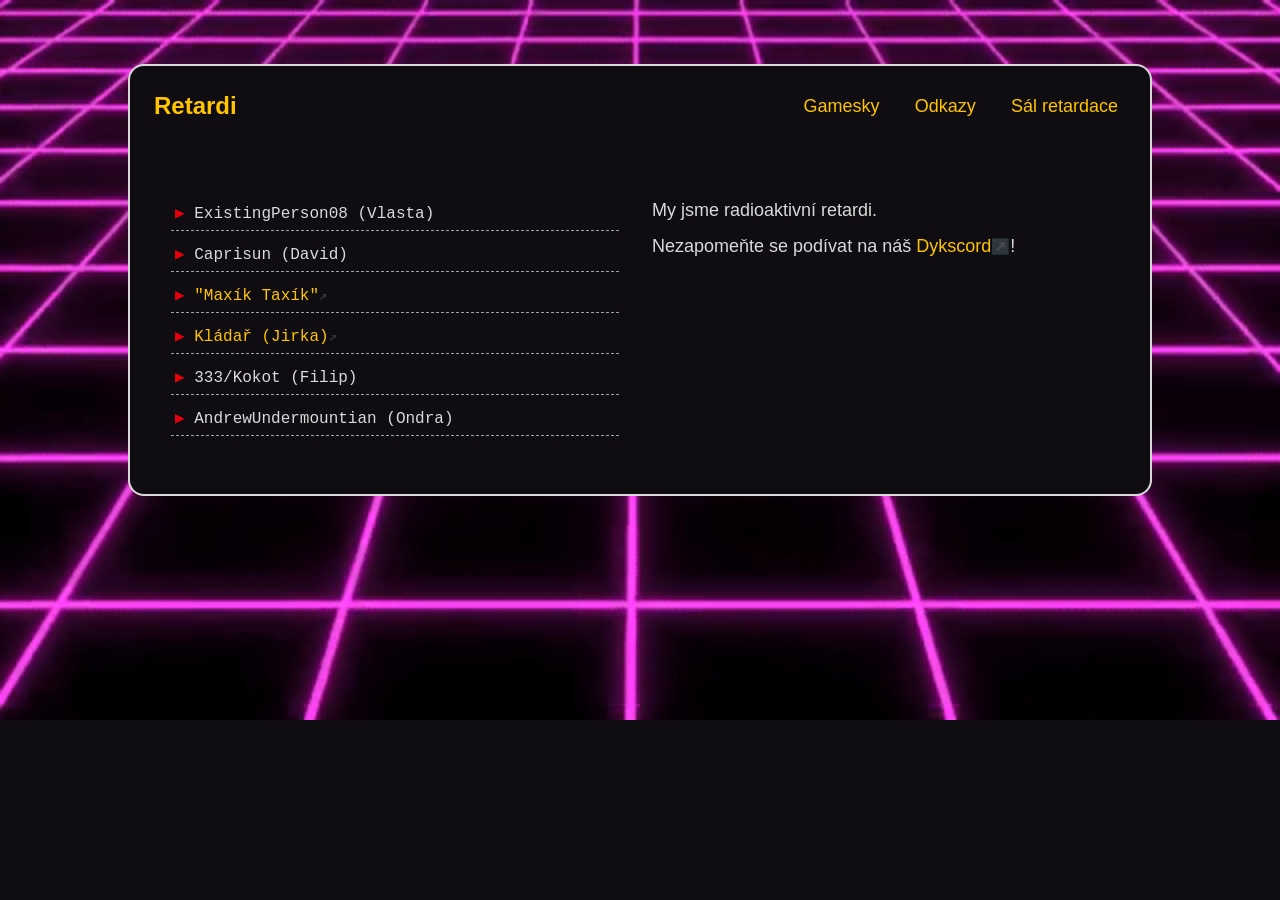
==== docs/index.html @ 7203c5bd "Rename" ====
<!DOCTYPE html>
<html lang="cs" class="overflow-y-scroll">
  <head>
    <meta charset="utf-8">
    <meta name="viewport" content="width=device-width,initial-scale=1">

    <title>Retardi (unás)</title>
    <meta name="description" content="Aj my jsme radioaktivní retardi">

    <meta property="og:title" content="Retardi (unás)">
    <meta property="og:description" content="Aj my jsme radioaktivní retardi">
    <meta property="og:image" content="./assets/Radioaktivitaci.png">
    <meta name="twitter:card" content="./assets/Radioaktivitaci.png">

    <link rel="icon" href="./assets/Radioaktivitaci.png">
    <link rel="stylesheet" href="./assets/style.css">
    <style>
    body {
        background-image: url("assets/bg.webp");
        background-repeat: no-repeat;
        background-attachment: fixed;
        background-size: 100%;
    }
    </style>

  </head>
  <body class="mx-auto max-w-[64em] bg-canvas text-ink text-[18px] max-[680px]:text-[16px] leading-[1.4] p-[5vw]">

    <header class="flex flex-wrap w-full pt-6 px-6 pb-8 bg-canvas rounded-t-2xl border-2 border-b-0">
        <h1 class="flex-1 whitespace-nowrap pr-[5vw] pb-[.5em] font-bold text-2xl">
          <a href="#home" class="no-underline hover:underline decoration-dashed border-none">Retardi</a>
        </h1>
        <nav class="flex gap-[1.5vw] max-[540px]:w-full print:hidden">
          <a href="#gamesky">Gamesky</a>
          <a href="#links">Odkazy</a>
          <a href="#hallofretardation">Sál retardace</a>
        </nav>
      </header>

    <main>

      <!-- HOME -->
      <section id="home" class="page">
        <div class="grid gap-6 grid-cols-1 md:grid-cols-2">
            <div>
                <ul class="list-none space-y-2 text-base max-w-md mx-auto text-left font-mono p-0">
                    <li class="p-1 border-b border-dashed border-gray-400 transition-colors hover:bg-yellow-950">
                        <span class="text-red-600">▶</span> ExistingPerson08 (Vlasta)
                    </li>
                    <li class="p-1 border-b border-dashed border-gray-400 transition-colors hover:bg-yellow-950">
                        <span class="text-red-600">▶</span> Caprisun (David)
                    </li>
                    <li class="p-1 border-b border-dashed border-gray-400 transition-colors hover:bg-yellow-950">
                        <span class="text-red-600">▶</span> <a href="https://www.youtube.com/@MaxikTaxikMusicOfficial" target="_blank">"Maxík Taxík"</a>
                    </li>
                    <li class="p-1 border-b border-dashed border-gray-400 transition-colors hover:bg-yellow-950">
                        <span class="text-red-600">▶</span> <a href="https://lesycr.cz/o-nas/elektronicke-aukce-drivi/" target="_blank">Kládař (Jirka)</a>
                    </li>
                    <li class="p-1 border-b border-dashed border-gray-400 transition-colors hover:bg-yellow-950">
                        <span class="text-red-600">▶</span> 333/Kokot (Filip)
                    </li>
                    <li class="p-1 border-b border-dashed border-gray-400 transition-colors hover:bg-yellow-950">
                        <span class="text-red-600">▶</span> AndrewUndermountian (Ondra)
                    </li>
                </ul>
            </div>

            <div>
                <p>My jsme radioaktivní retardi.</p>
                <p>Nezapomeňte se podívat na náš <a href="https://discord.gg/EbxnxuVWHV" target="_blank">Dykscord</a>!</p>
            </div>
        </div>
      </section>

      <!-- GAMESKY -->
      <section id="gamesky" class="page">

        <div class="m-auto w-2/3 bg-red-700 p-5 text-white text-center rounded-xl">
          Pozor! Nová hra Five Nights At Filip's 2 je WIP!
        </div>

        <div class="flex items-center gap-4 p-4 md:w-2/3 m-auto rounded-lg">
            <img src="./gamesky/fnaf.png" alt="Game thumbnail" class="w-32 h-28 object-cover rounded">

            <div class="flex flex-col w-full">
              <div class="flex items-center gap-2">
                <h2 class="text-lg font-bold">Five Night's at Filip's</h2>
                <span class="text-xs"> <i class="fa-brands fa-windows"></i> <i class="fa-brands fa-apple"></i> <i class="fa-brands fa-linux"></i> </span>
              </div>
              <p class="text-sm text-left text-slate-500 mb-3">Přežij ve sklepě s Filipem!</p>

              <a href="https://existingperson08.itch.io/five-nights-at-filips" target="_blank" class="w-2/3 inline-block text-center px-4 py-2 bg-red-600 hover:bg-red-700 text-white text-sm font-medium rounded transition ml-auto">
                Download on itch.io
              </a>
            </div>
          </div>

          <div class="flex items-center gap-4 p-4 md:w-2/3 m-auto rounded-lg">
            <img src="./gamesky/mozek.png" alt="Game thumbnail" class="w-32 h-28 object-cover rounded">

            <div class="flex flex-col w-full">
              <div class="flex items-center gap-2">
                <h2 class="text-lg font-bold">Mozková posilovna</h2>
                <span class="text-xs"> <i class="fa-brands fa-windows"></i> <i class="fa-brands fa-apple"></i> <i class="fa-brands fa-linux"></i> <i class="fa-brands fa-android"></i> </span>
              </div>
              <p class="text-sm text-left text-slate-500 mb-3">Procvič svůj zakrnělej mozek.</p>

              <a href="https://existingperson08.itch.io/projekt-k" target="_blank" class="w-2/3 inline-block text-center px-4 py-2 bg-red-600 hover:bg-red-700 text-white text-sm font-medium rounded transition ml-auto">
                Download on itch.io
              </a>
            </div>
          </div>

      </section>

      <!-- ODKAZY -->
      <section id="links" class="page">

          Podstránky téhle stránky

        <div class="grid grid-cols-2 md:grid-cols-5 gap-4 p-6">
            <a href="./~subpages/lab/index.html" class="no-underline; border-0"><div class="group relative flex h-32 items-center justify-center">
              <img src="./icons/lab.svg" class="h-24 w-24 rounded-full transition-transform duration-300 ease-in-out group-hover:scale-105" />
              <span class="absolute rounded-full bg-black/60 px-3 py-1 text-white text-center group-hover:w-full group-hover:underline">Laboratoř</span>
            </div></a>

            <a href="./~subpages/notes/index.html" class="no-underline; border-0"><div class="group relative flex h-32 items-center justify-center">
                <img src="./icons/book.svg" class="h-24 w-24 rounded-full transition-transform duration-300 ease-in-out group-hover:scale-105" />
                <span class="absolute rounded-full bg-black/60 px-3 py-1 text-white text-center group-hover:w-full group-hover:underline">Poznámky</span>
            </div></a>


          </div>

        <article>
          <h2 class="mt-0 mb-4 font-bold">Další odkazy</h2>
          <p>Falix minecraft server hosting - <a href="https://client.falixnodes.net/" target="_blank">https://client.falixnodes.net/</a></p>
        </article>

      </section>

      <!-- SÁL RETARDACE -->
      <section id="hallofretardation" class="page" align="center">

          <h2 class="text-xl font-bold mb-5 mt-0">Da Pík Expirience</h2>
          <p class="text-gray">Peak - ExistingP08, Andrew, Maxik</p>

          <div class="grid grid-cols-2 md:grid-cols-3 gap-2 m-auto mt-5 md:w-2/3">
              <!--<img src="./screenshots/misery.png" onclick="openLightbox(this.src)" class="w-full h-40 object-cover cursor-pointer">-->
              <iframe src="https://www.youtube-nocookie.com/embed/-t-a2ma0V-4?si=j_sdRispPHLkgX55" title="YouTube video player" frameborder="0" allow="accelerometer; autoplay; clipboard-write; encrypted-media; gyroscope; picture-in-picture; web-share" referrerpolicy="strict-origin-when-cross-origin" allowfullscreen class="w-full h-30 object-cover"></iframe>
              <iframe src="https://www.youtube-nocookie.com/embed/lSPP8Bfmfvs?si=uu7dk0uLiLNQ14MO" title="YouTube video player" frameborder="0" allow="accelerometer; autoplay; clipboard-write; encrypted-media; gyroscope; picture-in-picture; web-share" referrerpolicy="strict-origin-when-cross-origin" allowfullscreen class="w-full h-30 object-cover"></iframe>
              <iframe src="https://www.youtube-nocookie.com/embed/KKZkF6LPo3c?si=7PIXtaoJaKCZNwp4" title="YouTube video player" frameborder="0" allow="accelerometer; autoplay; clipboard-write; encrypted-media; gyroscope; picture-in-picture; web-share" referrerpolicy="strict-origin-when-cross-origin" allowfullscreen class="w-full h-30 object-cover"></iframe>
          </div>

          <h2 class="text-xl font-bold mb-5">Average day in Russia</h2>
          <p class="text-gray">Misery - ExistingP08, 333</p>

          <div class="gallery">
            <a href="#img-01"><img loading="lazy" alt="" src="./screenshots/misery.png"></a>
            <a href="#img-02"><img loading="lazy" alt="" src="./screenshots/misery2.jpg"></a>
            <a href="#img-03"><img loading="lazy" alt="" src="./screenshots/misery3.png"></a>
          </div>

          <h2 class="text-xl font-bold mb-5">100 Days of Pain</h2>
          <p class="text-gray">Minecraft (SRparasites) - ExistingP08, 333</p>

          <div class="gallery">
            <a href="#img-04"><img loading="lazy" alt="" src="./screenshots/srp.png"></a>
            <a href="#img-05"><img loading="lazy" alt="" src="./screenshots/srp2.png"></a>
            <a href="#img-06"><img loading="lazy" alt="" src="./screenshots/srp3.png"></a>
          </div>

          <h2 class="text-xl font-bold mb-5">The Meeting</h2>
          <p class="text-gray">The Forest - ExistingP08, Andrew, Maxik</p>

          <div class="gallery">
            <a href="#img-07"><img loading="lazy" alt="" src="./screenshots/forest1.jpg"></a>
            <a href="#img-08"><img loading="lazy" alt="" src="./screenshots/forest2.jpg"></a>
          </div>

      </section>

      <!-- PORTFOLIO -->
      <section id="portfolio" class="page">
          <div class="fixed inset-x-0 top-0 h-screen overflow-y-scroll snap-y snap-mandatory -z-5">
            <figure class="h-screen px-[5vw] my-0 grid place-items-center content-center snap-center">
                <img class="max-h-[88vh]" loading="lazy" alt="" src="//dummyimage.com/4000x3000/ddd/bbb">
            </figure>
            <figure class="h-screen px-[5vw] my-0 grid place-items-center content-center snap-center">
                <img class="max-h-[88vh]" loading="lazy" alt="" src="//dummyimage.com/3000x4000/ddd/bbb">
            </figure>
            <figure class="h-screen px-[5vw] my-0 grid place-items-center content-center snap-center">
                <img class="max-h-[88vh]" loading="lazy" alt="" src="//dummyimage.com/4000x3000/ddd/bbb">
            </figure>
            <figure class="h-screen px-[5vw] my-0 grid place-items-center content-center snap-center">
                <p>You could also have text over here…</p>
            </figure>
            <figure class="h-screen px-[5vw] my-0 grid place-items-center content-center snap-center">
              <img class="max-h-[88vh]" loading="lazy" alt="" src="//dummyimage.com/1000x1000/ddd/bbb">
              <figcaption class="mt-[.8em] text-[.85em] opacity-70">…or image captions</figcaption>
            </figure>
            <figure class="h-screen px-[5vw] my-0 grid place-items-center content-center snap-center bg-[#fdcb39]">
                <img class="max-h-[88vh]" loading="lazy" alt="" src="//dummyimage.com/3000x4000/ddd/bbb">
                <figcaption class="mt-[.8em] text-[.85em] opacity-70">add a solid background</figcaption>
            </figure>
            <figure class="h-screen p-0 my-0 grid place-items-center content-center snap-center">
                <img class="absolute -z-10 w-screen h-screen max-h-none object-cover" loading="lazy" alt="" src="https://64.media.tumblr.com/7904066936b9324571738bbbeeb082e9/tumblr_myopxy8uJI1qz4vi0o1_1280.jpg">
                <p class="text-white">or go full bleed</p>
            </figure>
          </div>

      </section>

      <!-- ANOTHER PAGE -->
      <section id="another-page" class="page">

        <p>This page is not referenced in the menu, yet it exists.</p>
        <p><a href="#about">← back</a></p>

      </section>

    </main>

    <!-- LIGHTBOX -->
    <a href="#hallofretardation" class="lightbox" id="img-01"><img loading="lazy" alt="" src="./screenshots/misery.png"></a>
    <a href="#hallofretardation" class="lightbox" id="img-02"><img loading="lazy" alt="" src="./screenshots/misery2.jpg"></a>
    <a href="#hallofretardation" class="lightbox" id="img-03"><img loading="lazy" alt="" src="./screenshots/misery3.png"></a>
    <a href="#hallofretardation" class="lightbox" id="img-04"><img loading="lazy" alt="" src="./screenshots/srp.png"></a>
    <a href="#hallofretardation" class="lightbox" id="img-05"><img loading="lazy" alt="" src="./screenshots/srp2.png"></a>
    <a href="#hallofretardation" class="lightbox" id="img-06"><img loading="lazy" alt="" src="./screenshots/srp3.png"></a>
    <a href="#hallofretardation" class="lightbox" id="img-07"><img loading="lazy" alt="" src="./screenshots/forest1.jpg"></a>
    <a href="#hallofretardation" class="lightbox" id="img-08"><img loading="lazy" alt="" src="./screenshots/forest2.jpg"></a>

  </body>
</html>
---- docs/assets/style.css ----
/*! tailwindcss v4.3.3 | MIT License | https://tailwindcss.com */
@layer properties{@supports (((-webkit-hyphens:none)) and (not (margin-trim:inline))) or ((-moz-orient:inline) and (not (color:rgb(from red r g b)))){*,:before,:after,::backdrop{--tw-scroll-snap-strictness:proximity;--tw-space-y-reverse:0;--tw-border-style:solid;--tw-leading:initial;--tw-font-weight:initial;--tw-duration:initial;--tw-ease:initial;--tw-scale-x:1;--tw-scale-y:1;--tw-scale-z:1}}}@layer theme{:root,:host{--font-sans:-apple-system, BlinkMacSystemFont, "Segoe UI", Roboto, "Helvetica Neue", "Noto Sans", Arial, sans-serif, "Apple Color Emoji", "Segoe UI Emoji", "Segoe UI Symbol", "Noto Color Emoji";--font-mono:ui-monospace, SFMono-Regular, Menlo, Monaco, Consolas, "Liberation Mono", "Courier New", monospace;--color-red-600:oklch(57.7% .245 27.325);--color-red-700:oklch(50.5% .213 27.518);--color-yellow-950:oklch(28.6% .066 53.813);--color-slate-500:oklch(55.4% .046 257.417);--color-gray-400:oklch(70.7% .022 261.325);--color-black:#000;--color-white:#fff;--spacing:.25rem;--container-md:28rem;--container-3xl:48rem;--text-xs:.75rem;--text-xs--line-height:calc(1 / .75);--text-sm:.875rem;--text-sm--line-height:calc(1.25 / .875);--text-base:1rem;--text-base--line-height:calc(1.5 / 1);--text-lg:1.125rem;--text-lg--line-height:calc(1.75 / 1.125);--text-xl:1.25rem;--text-xl--line-height:calc(1.75 / 1.25);--text-2xl:1.5rem;--text-2xl--line-height:calc(2 / 1.5);--font-weight-extralight:200;--font-weight-light:300;--font-weight-medium:500;--font-weight-semibold:600;--font-weight-bold:700;--radius-lg:.5rem;--radius-xl:.75rem;--radius-2xl:1rem;--ease-in-out:cubic-bezier(.4, 0, .2, 1);--animate-spin:spin 1s linear infinite;--default-transition-duration:.15s;--default-transition-timing-function:cubic-bezier(.4, 0, .2, 1);--default-font-family:var(--font-sans);--default-mono-font-family:var(--font-mono)}}@layer base{*,:after,:before,::backdrop{box-sizing:border-box;border:0 solid;margin:0;padding:0}::file-selector-button{box-sizing:border-box;border:0 solid;margin:0;padding:0}html,:host{-webkit-text-size-adjust:100%;tab-size:4;line-height:1.5;font-family:var(--default-font-family,-apple-system, BlinkMacSystemFont, "Segoe UI", Roboto, "Helvetica Neue", "Noto Sans", Arial, sans-serif, "Apple Color Emoji", "Segoe UI Emoji", "Segoe UI Symbol", "Noto Color Emoji");font-feature-settings:var(--default-font-feature-settings,normal);font-variation-settings:var(--default-font-variation-settings,normal);-webkit-tap-highlight-color:transparent}hr{height:0;color:inherit;border-top-width:1px}abbr:where([title]){-webkit-text-decoration:underline dotted;text-decoration:underline dotted}h1,h2,h3,h4,h5,h6{font-size:inherit;font-weight:inherit}a{color:inherit;-webkit-text-decoration:inherit;-webkit-text-decoration:inherit;-webkit-text-decoration:inherit;text-decoration:inherit}b,strong{font-weight:bolder}code,kbd,samp,pre{font-family:var(--default-mono-font-family,ui-monospace, SFMono-Regular, Menlo, Monaco, Consolas, "Liberation Mono", "Courier New", monospace);font-feature-settings:var(--default-mono-font-feature-settings,normal);font-variation-settings:var(--default-mono-font-variation-settings,normal);font-size:1em}small{font-size:80%}sub,sup{vertical-align:baseline;font-size:75%;line-height:0;position:relative}sub{bottom:-.25em}sup{top:-.5em}table{text-indent:0;border-color:inherit;border-collapse:collapse}:-moz-focusring:where(:not(iframe)){outline:auto}progress{vertical-align:baseline}summary{display:list-item}ol,ul,menu{list-style:none}img,svg,video,canvas,audio,iframe,embed,object{vertical-align:middle;display:block}img,video{max-width:100%;height:auto}button,input,select,optgroup,textarea{font:inherit;font-feature-settings:inherit;font-variation-settings:inherit;letter-spacing:inherit;color:inherit;opacity:1;background-color:#0000;border-radius:0}::file-selector-button{font:inherit;font-feature-settings:inherit;font-variation-settings:inherit;letter-spacing:inherit;color:inherit;opacity:1;background-color:#0000;border-radius:0}:where(select:is([multiple],[size])) optgroup{font-weight:bolder}:where(select:is([multiple],[size])) optgroup option{padding-inline-start:20px}::file-selector-button{margin-inline-end:4px}::placeholder{opacity:1}@supports (not ((-webkit-appearance:-apple-pay-button))) or (contain-intrinsic-size:1px){::placeholder{color:currentColor}@supports (color:color-mix(in lab, red, red)){::placeholder{color:color-mix(in oklab, currentcolor 50%, transparent)}}}textarea{resize:vertical}::-webkit-search-decoration{-webkit-appearance:none}::-webkit-date-and-time-value{min-height:1lh;text-align:inherit}::-webkit-datetime-edit{display:inline-flex}::-webkit-datetime-edit-fields-wrapper{padding:0}::-webkit-datetime-edit{padding-block:0}::-webkit-datetime-edit-year-field{padding-block:0}::-webkit-datetime-edit-month-field{padding-block:0}::-webkit-datetime-edit-day-field{padding-block:0}::-webkit-datetime-edit-hour-field{padding-block:0}::-webkit-datetime-edit-minute-field{padding-block:0}::-webkit-datetime-edit-second-field{padding-block:0}::-webkit-datetime-edit-millisecond-field{padding-block:0}::-webkit-datetime-edit-meridiem-field{padding-block:0}::-webkit-calendar-picker-indicator{line-height:1}:-moz-ui-invalid{box-shadow:none}button,input:where([type=button],[type=reset],[type=submit]){appearance:button}::file-selector-button{appearance:button}::-webkit-inner-spin-button{height:auto}::-webkit-outer-spin-button{height:auto}[hidden]:where(:not([hidden=until-found])){display:none!important}:root{--textcolor:#dadada;--bgcolor:#0f0d11;--highlight:#ffc400}@media (prefers-color-scheme:dark){:root{--textcolor:#dadada;--bgcolor:#0f0d11;--highlight:#ffc400}}a{color:var(--highlight);text-decoration-line:none}@media (hover:hover){a:hover{border-bottom-style:var(--tw-border-style);border-bottom-width:1px}}p,ul,ol,article{max-width:60ch;margin-bottom:.6em}h2,h3,h4{font-size:var(--text-base);line-height:var(--tw-leading,var(--text-base--line-height));--tw-font-weight:var(--font-weight-semibold);font-weight:var(--font-weight-semibold);margin-top:1.6em;margin-bottom:.6em}figure{margin-top:calc(var(--spacing) * 8);margin-bottom:calc(var(--spacing) * 6)}code,textarea{opacity:.7}a code{opacity:1}nav a{padding:calc(var(--spacing) * 2);padding-top:var(--spacing);padding-bottom:var(--spacing)}@media (hover:hover){nav a:hover{border-style:var(--tw-border-style);border-width:2px}}a[href*="//"]:after{content:"↗";font-variant-emoji:text;--tw-leading:1;--tw-font-weight:var(--font-weight-light);font-size:.85em;line-height:1;font-weight:var(--font-weight-light);color:var(--textcolor);opacity:.25}a[href*="//"]:hover:after{color:var(--highlight);opacity:1}a:before{margin-right:.4em;font-size:.7em}a[href$=\.pdf]:before{content:"PDF"}a[href$=\.txt]:before{content:"TXT"}a[href$=\.mp3]:before{content:"MP3"}a[href$=\.zip]:before{content:"ZIP"}a[href$=\.rar]:before{content:"RAR"}a[href$=\.jpeg]:before,a[href$=\.jpg]:before,a[href$=\.gif]:before,a[href$=\.png]:before{content:"IMG"}}@layer components{.page{scroll-margin-top:9999px;display:none}.page:target,#home:not(:has(~.page:target)){display:block}main{border-bottom-right-radius:var(--radius-2xl);border-bottom-left-radius:var(--radius-2xl);border-style:var(--tw-border-style);border-width:2px;border-top-style:var(--tw-border-style);background-color:var(--bgcolor);padding:calc(var(--spacing) * 8);padding-bottom:calc(var(--spacing) * 12);border-top-width:0}.gallery{max-width:var(--container-3xl);grid-auto-flow:dense;padding-block:calc(var(--spacing) * 8);grid-template-columns:repeat(auto-fill,minmax(150px,1fr));gap:5vmin;margin-inline:auto;display:grid}.gallery a{border-style:var(--tw-border-style);transition-property:transform,translate,scale,rotate;transition-timing-function:var(--tw-ease,var(--default-transition-timing-function));transition-duration:var(--tw-duration,var(--default-transition-duration));--tw-duration:.3s;--tw-ease:var(--ease-in-out);transition-duration:.3s;transition-timing-function:var(--ease-in-out);border-width:0;display:block;position:relative}.gallery a:hover{--tw-scale-x:105%;--tw-scale-y:105%;--tw-scale-z:105%;scale:var(--tw-scale-x) var(--tw-scale-y)}.gallery a:before{content:"";padding-top:100%;display:block}.gallery a img{object-fit:contain;width:100%;height:100%;position:absolute;top:0;left:0}.lightbox{color:var(--textcolor);display:none}.lightbox:target{z-index:50;border-style:var(--tw-border-style);background-color:var(--bgcolor);border-width:0;align-content:center;place-items:center;display:grid;position:fixed;inset:0}.lightbox img{z-index:50;max-height:100vh}.lightbox:target:before{content:"";height:calc(var(--spacing) * 9);width:calc(var(--spacing) * 9);animation:var(--animate-spin);border-style:var(--tw-border-style);opacity:.25;border-width:1px;border-color:currentColor #0000 currentColor currentColor;border-radius:3.40282e38px;display:block;position:absolute}.lightbox:target:after{content:"×";z-index:50;--tw-leading:0;--tw-font-weight:var(--font-weight-extralight);font-size:2em;line-height:0;font-weight:var(--font-weight-extralight);position:fixed;top:.75em;right:.5em}}@layer utilities{.absolute{position:absolute}.fixed{position:fixed}.relative{position:relative}.inset-x-0{inset-inline:0}.top-0{top:0}.-z-5{z-index:calc(5 * -1)}.-z-10{z-index:calc(10 * -1)}.m-auto{margin:auto}.mx-auto{margin-inline:auto}.my-0{margin-block:0}.mt-0{margin-top:0}.mt-5{margin-top:calc(var(--spacing) * 5)}.mt-\[\.8em\]{margin-top:.8em}.mb-3{margin-bottom:calc(var(--spacing) * 3)}.mb-4{margin-bottom:calc(var(--spacing) * 4)}.mb-5{margin-bottom:calc(var(--spacing) * 5)}.ml-auto{margin-left:auto}.flex{display:flex}.grid{display:grid}.inline-block{display:inline-block}.h-24{height:calc(var(--spacing) * 24)}.h-28{height:calc(var(--spacing) * 28)}.h-30{height:calc(var(--spacing) * 30)}.h-32{height:calc(var(--spacing) * 32)}.h-40{height:calc(var(--spacing) * 40)}.h-screen{height:100vh}.max-h-\[88vh\]{max-height:88vh}.max-h-none{max-height:none}.w-2\/3{width:66.6667%}.w-24{width:calc(var(--spacing) * 24)}.w-32{width:calc(var(--spacing) * 32)}.w-full{width:100%}.w-screen{width:100vw}.max-w-\[64em\]{max-width:64em}.max-w-md{max-width:var(--container-md)}.flex-1{flex:1}.cursor-pointer{cursor:pointer}.snap-y{scroll-snap-type:y var(--tw-scroll-snap-strictness)}.snap-mandatory{--tw-scroll-snap-strictness:mandatory}.snap-center{scroll-snap-align:center}.list-none{list-style-type:none}.grid-cols-1{grid-template-columns:repeat(1,minmax(0,1fr))}.grid-cols-2{grid-template-columns:repeat(2,minmax(0,1fr))}.flex-col{flex-direction:column}.flex-wrap{flex-wrap:wrap}.place-items-center{place-items:center}.content-center{align-content:center}.items-center{align-items:center}.justify-center{justify-content:center}.gap-2{gap:calc(var(--spacing) * 2)}.gap-4{gap:calc(var(--spacing) * 4)}.gap-6{gap:calc(var(--spacing) * 6)}.gap-\[1\.5vw\]{gap:1.5vw}:where(.space-y-2>:not(:last-child)){--tw-space-y-reverse:0;margin-block-start:calc(calc(var(--spacing) * 2) * var(--tw-space-y-reverse));margin-block-end:calc(calc(var(--spacing) * 2) * calc(1 - var(--tw-space-y-reverse)))}.overflow-y-scroll{overflow-y:scroll}.rounded{border-radius:.25rem}.rounded-full{border-radius:3.40282e38px}.rounded-lg{border-radius:var(--radius-lg)}.rounded-xl{border-radius:var(--radius-xl)}.rounded-t-2xl{border-top-left-radius:var(--radius-2xl);border-top-right-radius:var(--radius-2xl)}.border-0{border-style:var(--tw-border-style);border-width:0}.border-2{border-style:var(--tw-border-style);border-width:2px}.border-b{border-bottom-style:var(--tw-border-style);border-bottom-width:1px}.border-b-0{border-bottom-style:var(--tw-border-style);border-bottom-width:0}.border-dashed{--tw-border-style:dashed;border-style:dashed}.border-none{--tw-border-style:none;border-style:none}.border-gray-400{border-color:var(--color-gray-400)}.bg-\[\#fdcb39\]{background-color:#fdcb39}.bg-black\/60{background-color:#0009}@supports (color:color-mix(in lab, red, red)){.bg-black\/60{background-color:color-mix(in oklab, var(--color-black) 60%, transparent)}}.bg-canvas{background-color:var(--bgcolor)}.bg-red-600{background-color:var(--color-red-600)}.bg-red-700{background-color:var(--color-red-700)}.object-cover{object-fit:cover}.p-0{padding:0}.p-1{padding:var(--spacing)}.p-4{padding:calc(var(--spacing) * 4)}.p-5{padding:calc(var(--spacing) * 5)}.p-6{padding:calc(var(--spacing) * 6)}.p-\[5vw\]{padding:5vw}.px-3{padding-inline:calc(var(--spacing) * 3)}.px-4{padding-inline:calc(var(--spacing) * 4)}.px-6{padding-inline:calc(var(--spacing) * 6)}.px-\[5vw\]{padding-inline:5vw}.py-1{padding-block:var(--spacing)}.py-2{padding-block:calc(var(--spacing) * 2)}.pt-6{padding-top:calc(var(--spacing) * 6)}.pr-\[5vw\]{padding-right:5vw}.pb-8{padding-bottom:calc(var(--spacing) * 8)}.pb-\[\.5em\]{padding-bottom:.5em}.text-center{text-align:center}.text-left{text-align:left}.font-mono{font-family:var(--font-mono)}.text-2xl{font-size:var(--text-2xl);line-height:var(--tw-leading,var(--text-2xl--line-height))}.text-base{font-size:var(--text-base);line-height:var(--tw-leading,var(--text-base--line-height))}.text-lg{font-size:var(--text-lg);line-height:var(--tw-leading,var(--text-lg--line-height))}.text-sm{font-size:var(--text-sm);line-height:var(--tw-leading,var(--text-sm--line-height))}.text-xl{font-size:var(--text-xl);line-height:var(--tw-leading,var(--text-xl--line-height))}.text-xs{font-size:var(--text-xs);line-height:var(--tw-leading,var(--text-xs--line-height))}.text-\[\.85em\]{font-size:.85em}.text-\[18px\]{font-size:18px}.leading-\[1\.4\]{--tw-leading:1.4;line-height:1.4}.font-bold{--tw-font-weight:var(--font-weight-bold);font-weight:var(--font-weight-bold)}.font-medium{--tw-font-weight:var(--font-weight-medium);font-weight:var(--font-weight-medium)}.whitespace-nowrap{white-space:nowrap}.text-ink{color:var(--textcolor)}.text-red-600{color:var(--color-red-600)}.text-slate-500{color:var(--color-slate-500)}.text-white{color:var(--color-white)}.no-underline{text-decoration-line:none}.decoration-dashed{text-decoration-style:dashed}.opacity-70{opacity:.7}.transition{transition-property:color,background-color,border-color,outline-color,text-decoration-color,fill,stroke,--tw-gradient-from,--tw-gradient-via,--tw-gradient-to,opacity,box-shadow,transform,translate,scale,rotate,filter,-webkit-backdrop-filter,backdrop-filter,display,content-visibility,overlay,pointer-events;transition-timing-function:var(--tw-ease,var(--default-transition-timing-function));transition-duration:var(--tw-duration,var(--default-transition-duration))}.transition-colors{transition-property:color,background-color,border-color,outline-color,text-decoration-color,fill,stroke,--tw-gradient-from,--tw-gradient-via,--tw-gradient-to;transition-timing-function:var(--tw-ease,var(--default-transition-timing-function));transition-duration:var(--tw-duration,var(--default-transition-duration))}.transition-transform{transition-property:transform,translate,scale,rotate;transition-timing-function:var(--tw-ease,var(--default-transition-timing-function));transition-duration:var(--tw-duration,var(--default-transition-duration))}.duration-300{--tw-duration:.3s;transition-duration:.3s}.ease-in-out{--tw-ease:var(--ease-in-out);transition-timing-function:var(--ease-in-out)}@media (hover:hover){.group-hover\:w-full:is(:where(.group):hover *){width:100%}.group-hover\:scale-105:is(:where(.group):hover *){--tw-scale-x:105%;--tw-scale-y:105%;--tw-scale-z:105%;scale:var(--tw-scale-x) var(--tw-scale-y)}.group-hover\:underline:is(:where(.group):hover *){text-decoration-line:underline}.hover\:bg-red-700:hover{background-color:var(--color-red-700)}.hover\:bg-yellow-950:hover{background-color:var(--color-yellow-950)}.hover\:underline:hover{text-decoration-line:underline}}@media not all and (min-width:680px){.max-\[680px\]\:text-\[16px\]{font-size:16px}}@media not all and (min-width:540px){.max-\[540px\]\:w-full{width:100%}}@media (min-width:48rem){.md\:w-2\/3{width:66.6667%}.md\:grid-cols-2{grid-template-columns:repeat(2,minmax(0,1fr))}.md\:grid-cols-3{grid-template-columns:repeat(3,minmax(0,1fr))}.md\:grid-cols-5{grid-template-columns:repeat(5,minmax(0,1fr))}}@media print{.print\:hidden{display:none}}}@property --tw-scroll-snap-strictness{syntax:"*";inherits:false;initial-value:proximity}@property --tw-space-y-reverse{syntax:"*";inherits:false;initial-value:0}@property --tw-border-style{syntax:"*";inherits:false;initial-value:solid}@property --tw-leading{syntax:"*";inherits:false}@property --tw-font-weight{syntax:"*";inherits:false}@property --tw-duration{syntax:"*";inherits:false}@property --tw-ease{syntax:"*";inherits:false}@property --tw-scale-x{syntax:"*";inherits:false;initial-value:1}@property --tw-scale-y{syntax:"*";inherits:false;initial-value:1}@property --tw-scale-z{syntax:"*";inherits:false;initial-value:1}@keyframes spin{to{transform:rotate(360deg)}}
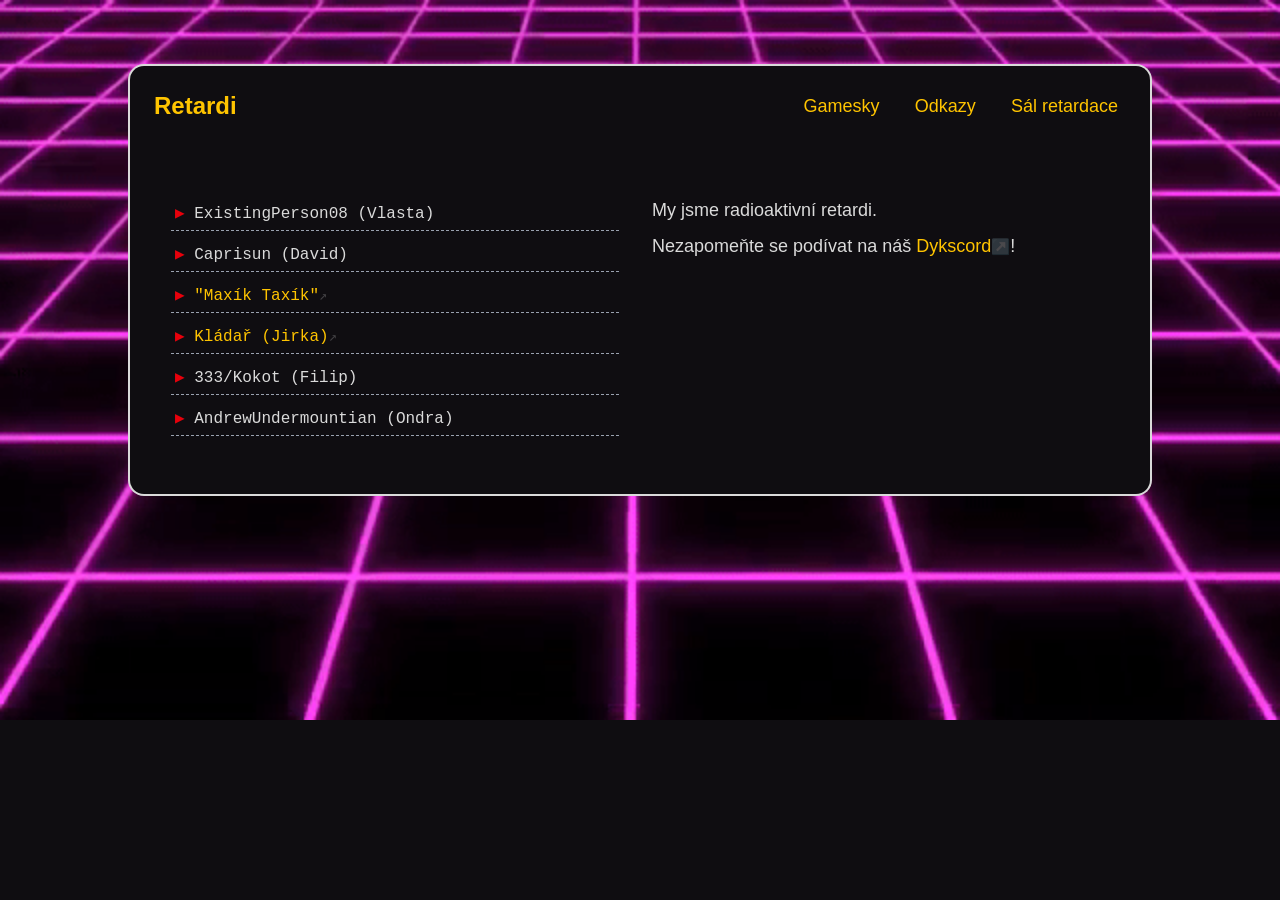
==== commit 4d937002: "Update notes" ====
--- a/docs/index.html
+++ b/docs/index.html
@@ -119,12 +119,12 @@
           Podstránky téhle stránky
 
         <div class="grid grid-cols-2 md:grid-cols-5 gap-4 p-6">
-            <a href="./~subpages/lab/index.html" class="no-underline; border-0"><div class="group relative flex h-32 items-center justify-center">
+            <a href="./_subpages/lab/index.html" class="no-underline; border-0"><div class="group relative flex h-32 items-center justify-center">
               <img src="./icons/lab.svg" class="h-24 w-24 rounded-full transition-transform duration-300 ease-in-out group-hover:scale-105" />
               <span class="absolute rounded-full bg-black/60 px-3 py-1 text-white text-center group-hover:w-full group-hover:underline">Laboratoř</span>
             </div></a>
 
-            <a href="./~subpages/notes/index.html" class="no-underline; border-0"><div class="group relative flex h-32 items-center justify-center">
+            <a href="./_subpages/notes/index.html" class="no-underline; border-0"><div class="group relative flex h-32 items-center justify-center">
                 <img src="./icons/book.svg" class="h-24 w-24 rounded-full transition-transform duration-300 ease-in-out group-hover:scale-105" />
                 <span class="absolute rounded-full bg-black/60 px-3 py-1 text-white text-center group-hover:w-full group-hover:underline">Poznámky</span>
             </div></a>
